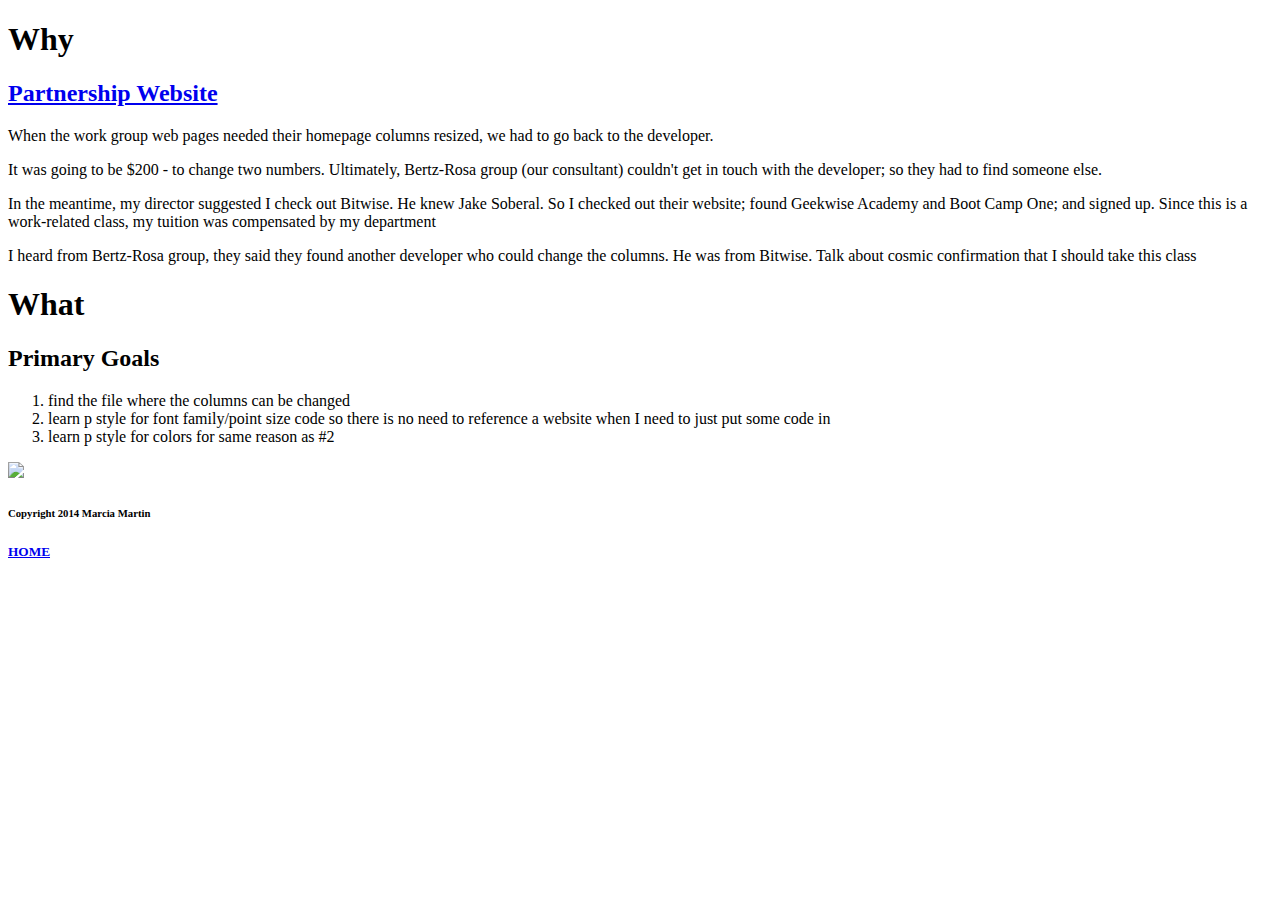
==== pages/day-one.html @ 2f6003ea "Update day-one.html" ====
<!DOCTYPE HTML>

<html>
<head>

	<title>Day One: Why Web Development</title>

</head>
<h1><font family="helvetica">Why</h1>
<body>
<div>
<h2><a href="http://www.sjvpartnership.org">Partnership Website</a></h2>
<p>When the work group web pages needed their homepage columns resized, we had to go back to the developer.</p>
<p>It was going to be $200 - to change two numbers. Ultimately, Bertz-Rosa group (our consultant) couldn't get in touch with the developer; so they had to find someone else.</p>

<p>In the meantime, my director suggested I check out Bitwise. He knew Jake Soberal. So I checked out their website; found Geekwise Academy and Boot Camp One; and signed up. Since this is a work-related class, my tuition was compensated by my department</p>

<p>I heard from Bertz-Rosa group, they said they found another developer who could change the columns. He was from Bitwise. Talk about cosmic confirmation that I should take this class</p>
</div>
<div><h1>What</h1>
<h2>Primary Goals</h2>
<ol>
<li>find the file where the columns can be changed</li>
<li>learn p style for font family/point size code so there is no need to reference a website when I need to just put some code in</li>
<li>learn p style for colors for same reason as #2</li>
</ol>
<img src="../images/poppies-shutterstock_200420_ADJ.gif">
</div>
</body>

</html>
<footer><h6>Copyright 2014 Marcia Martin</h6></footer>
<a href="http://marciadm.github.io/BootCampOne/"><h5>HOME</h5></a>
</font>
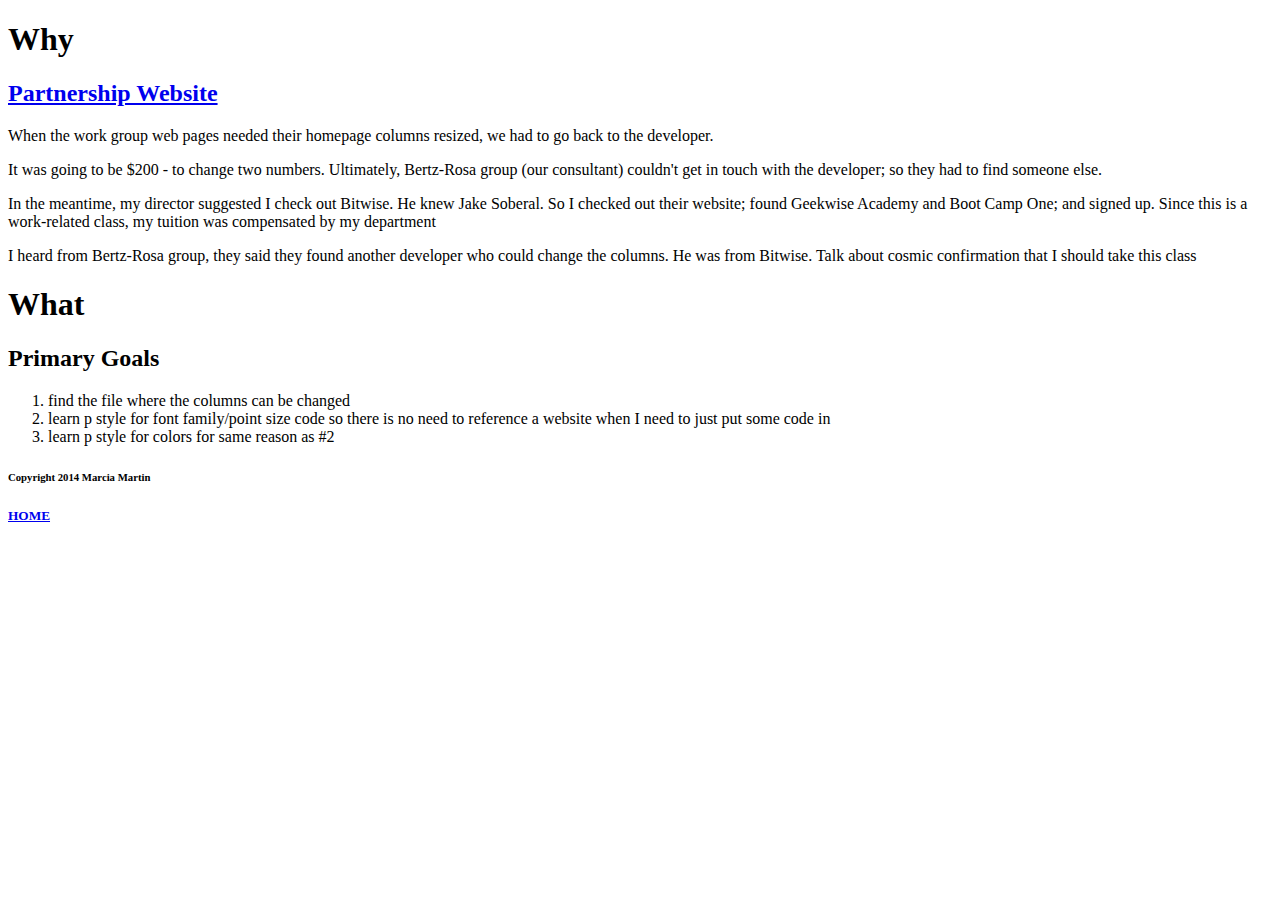
==== commit 62397131: "Update day-one.html" ====
--- a/pages/day-one.html
+++ b/pages/day-one.html
@@ -24,7 +24,7 @@
 <li>learn p style for font family/point size code so there is no need to reference a website when I need to just put some code in</li>
 <li>learn p style for colors for same reason as #2</li>
 </ol>
-<img src="../images/poppies-shutterstock_200420_ADJ.gif">
+
 </div>
 </body>
 
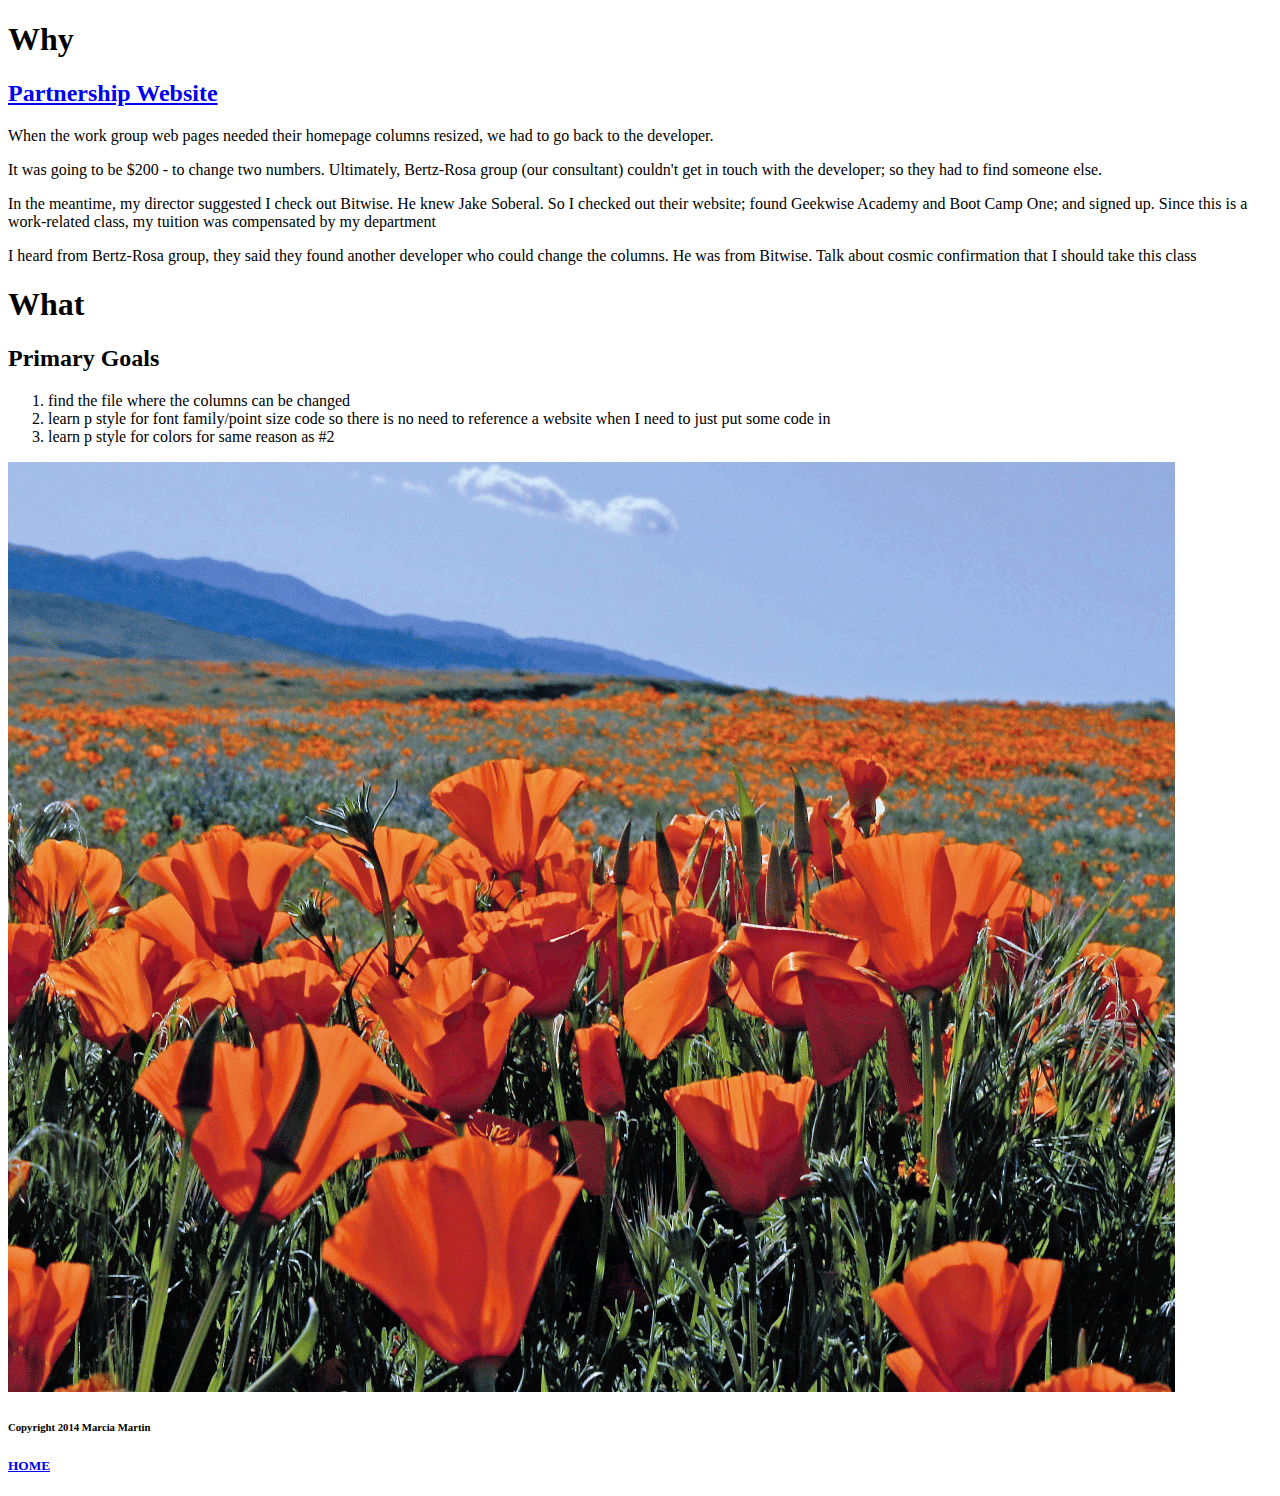
==== commit fac7b6ec: "Add picture" ====
--- a/pages/day-one.html
+++ b/pages/day-one.html
@@ -24,7 +24,7 @@
 <li>learn p style for font family/point size code so there is no need to reference a website when I need to just put some code in</li>
 <li>learn p style for colors for same reason as #2</li>
 </ol>
-
+<img src="../images/poppies-shutterstock_200420_ADJ.gif">
 </div>
 </body>
 
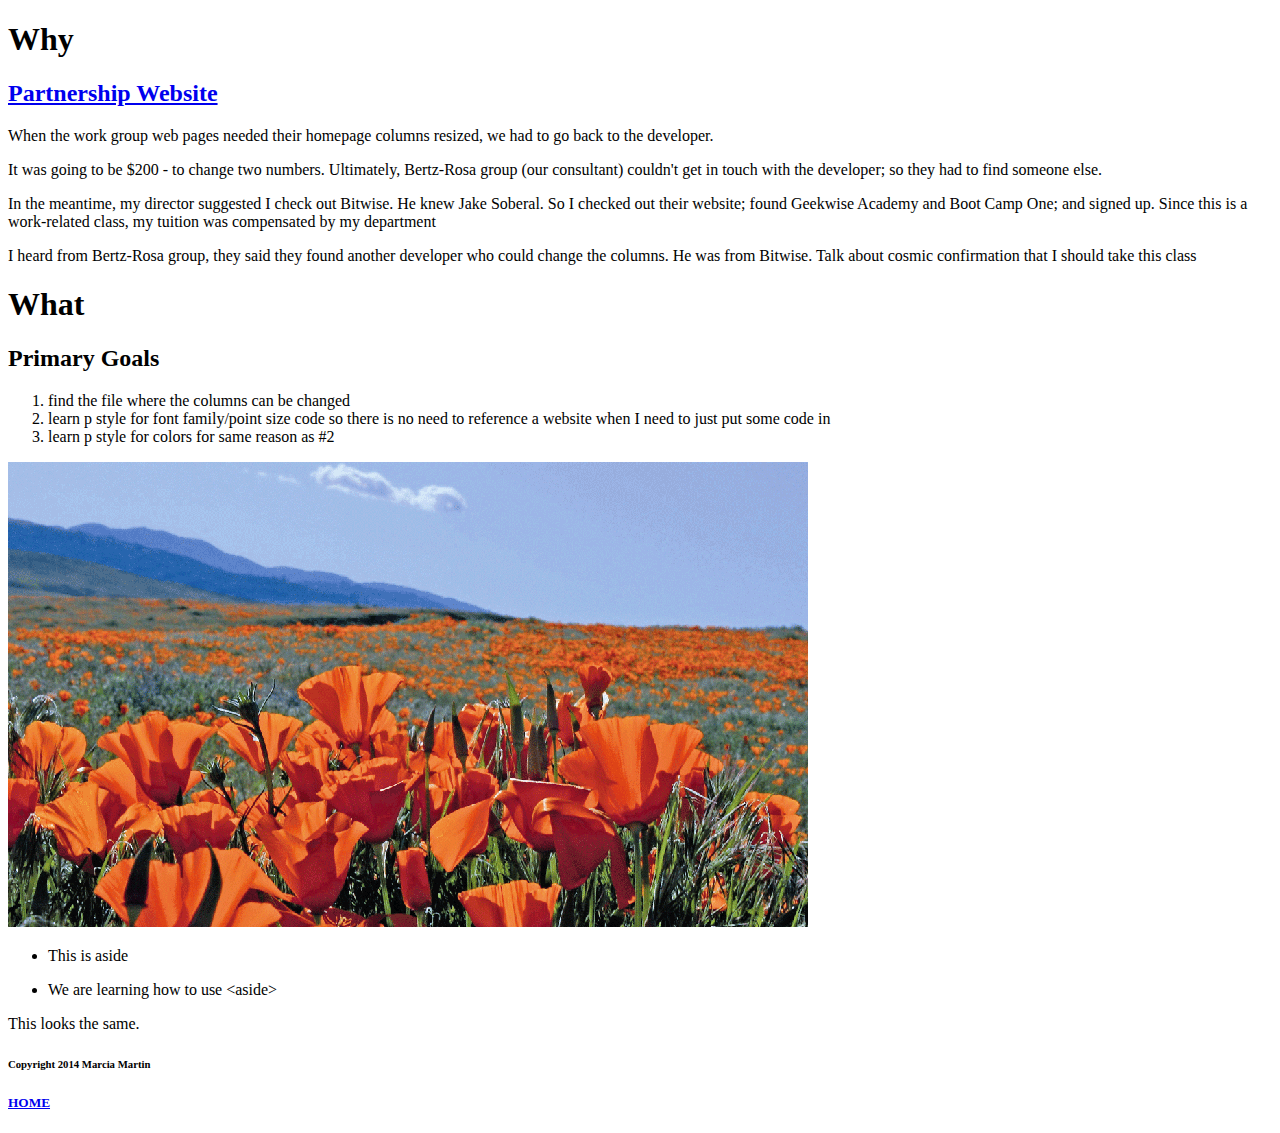
==== commit cd6b0013: "aside" ====
--- a/pages/day-one.html
+++ b/pages/day-one.html
@@ -25,10 +25,19 @@
 <li>learn p style for colors for same reason as #2</li>
 </ol>
 <img src="../images/poppies-shutterstock_200420_ADJ.gif">
+<aside>
+	<ul>
+		<li><p>This is aside</p></li>
+		<li><p>We are learning how to use &lt;aside&gt;</p></li>
+	</ul>
+</aside>
+<div>
+	<p>This looks the same.</p>
 </div>
+
 </body>
 
 </html>
 <footer><h6>Copyright 2014 Marcia Martin</h6></footer>
 <a href="http://marciadm.github.io/BootCampOne/"><h5>HOME</h5></a>
-</font>
+</font>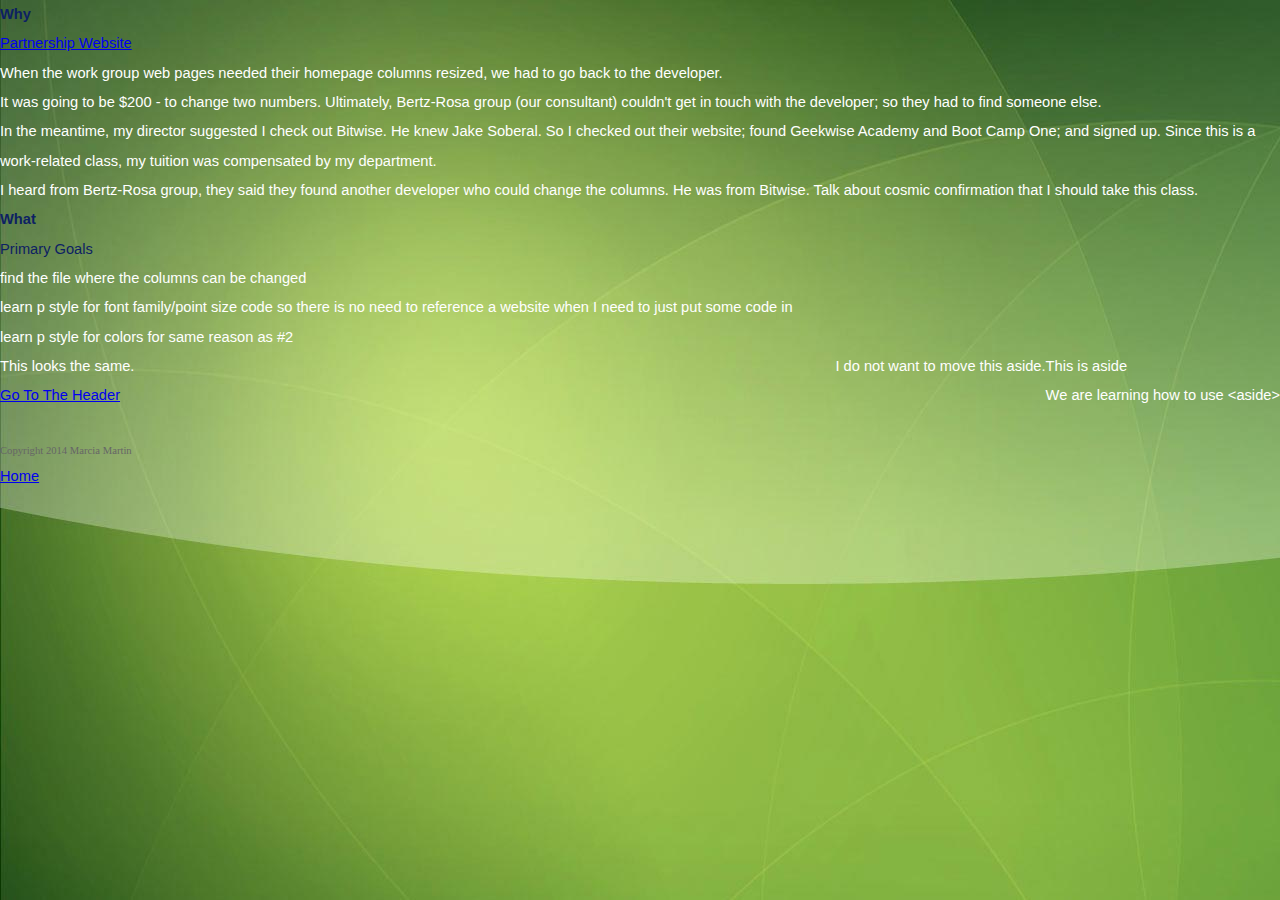
==== commit a9084875: "adding background and new css" ====
--- a/pages/day-one.html
+++ b/pages/day-one.html
@@ -4,18 +4,21 @@
 <head>
 
 	<title>Day One: Why Web Development</title>
+<link rel="stylesheet" type="text/css" href="../stylesheets/mystylesheet.css">
+</head>
+<header>
+	<a id="header"></a>
+</header>
 
-</head>
-<h1><font family="helvetica">Why</h1>
 <body>
-<div>
+<h1>Why</h1>
 <h2><a href="http://www.sjvpartnership.org">Partnership Website</a></h2>
 <p>When the work group web pages needed their homepage columns resized, we had to go back to the developer.</p>
 <p>It was going to be $200 - to change two numbers. Ultimately, Bertz-Rosa group (our consultant) couldn't get in touch with the developer; so they had to find someone else.</p>
 
-<p>In the meantime, my director suggested I check out Bitwise. He knew Jake Soberal. So I checked out their website; found Geekwise Academy and Boot Camp One; and signed up. Since this is a work-related class, my tuition was compensated by my department</p>
+<p>In the meantime, my director suggested I check out Bitwise. He knew Jake Soberal. So I checked out their website; found Geekwise Academy and Boot Camp One; and signed up. Since this is a work-related class, my tuition was compensated by my department.</p>
 
-<p>I heard from Bertz-Rosa group, they said they found another developer who could change the columns. He was from Bitwise. Talk about cosmic confirmation that I should take this class</p>
+<p>I heard from Bertz-Rosa group, they said they found another developer who could change the columns. He was from Bitwise. Talk about cosmic confirmation that I should take this class.</p>
 </div>
 <div><h1>What</h1>
 <h2>Primary Goals</h2>
@@ -24,20 +27,30 @@
 <li>learn p style for font family/point size code so there is no need to reference a website when I need to just put some code in</li>
 <li>learn p style for colors for same reason as #2</li>
 </ol>
-<img src="../images/poppies-shutterstock_200420_ADJ.gif">
+
 <aside>
 	<ul>
 		<li><p>This is aside</p></li>
 		<li><p>We are learning how to use &lt;aside&gt;</p></li>
 	</ul>
 </aside>
+<aside id="noside">
+	<p>I do not want to move this aside.</p>
+</aside>
 <div>
 	<p>This looks the same.</p>
 </div>
+<section id="sidebar">
+	<ul>
+		<li><a href="#header">Go To The Header</a></li>
+	</ul>
+</section>
+
 
 </body>
 
 </html>
+<p><br><br></p>
 <footer><h6>Copyright 2014 Marcia Martin</h6></footer>
-<a href="http://marciadm.github.io/BootCampOne/"><h5>HOME</h5></a>
-</font>+
+<a href="http://marciadm.github.io/BootCampOne/"><h5>Home</h5></a>
--- a/stylesheets/mystylesheet.css
+++ b/stylesheets/mystylesheet.css
@@ -0,0 +1,106 @@
+html, body, div, span, applet, object, iframe,
+h1, h2, h3, h4, h5, h6, p, blockquote, pre,
+a, abbr, acronym, address, big, cite, code,
+del, dfn, em, img, ins, kbd, q, s, samp,
+small, strike, strong, sub, sup, tt, var,
+b, u, i, center,
+dl, dt, dd, ol, ul, li,
+fieldset, form, label, legend,
+table, caption, tbody, tfoot, thead, tr, th, td,
+article, aside, canvas, details, embed, 
+figure, figcaption, footer, header, hgroup, 
+menu, nav, output, ruby, section, summary,
+time, mark, audio, video {
+	margin: 0;
+	padding: 0;
+	border: 0;
+	font-size: 100%;
+	font: inherit;
+	vertical-align: baseline;
+}
+/* HTML5 display-role reset for older browsers */
+
+article, aside, details, figcaption, figure, 
+footer, header, hgroup, menu, nav, section 
+{
+	display: block;
+}
+body 
+{
+	line-height: 2;
+}
+ol, ul 
+{
+	list-style: none;
+}
+blockquote, q 
+{
+	quotes: none;
+}
+blockquote:before, blockquote:after,
+q:before, q:after {
+	content: '';
+	content: none;
+}
+table {
+	border-collapse: collapse;
+	border-spacing: 0;
+}
+
+
+
+
+
+
+/*My CSS*/
+
+aside
+{
+	float: right;
+	font-family: Helvetica, Arial, sans-serif;
+	color: #ffffff;
+
+}
+
+aside#noside 
+{
+	float: center;
+}
+
+body
+{
+	font-family: Helvetica, "MS Helvetica Neue", sans-serif;
+	font-size: 11pt;
+	color: #ffffff;
+}
+
+h1
+{
+	
+	font-family: Helvetica, Arial, sans-serif;
+	color: #0D2163;
+	font-weight: bold;
+
+}
+
+h2
+{
+	font-family: Helvetica, Arial, sans-serif;
+	color: #0D2163;
+}
+
+footer
+{
+	font-family: "MS Times Roman";
+	color: #666666;
+	font-size: 8pt;
+}
+body
+{
+	background-image:url("../images/Green_netbook_background_1600x900.jpg");
+}
+
+section#sidebar
+{
+	float: left;
+}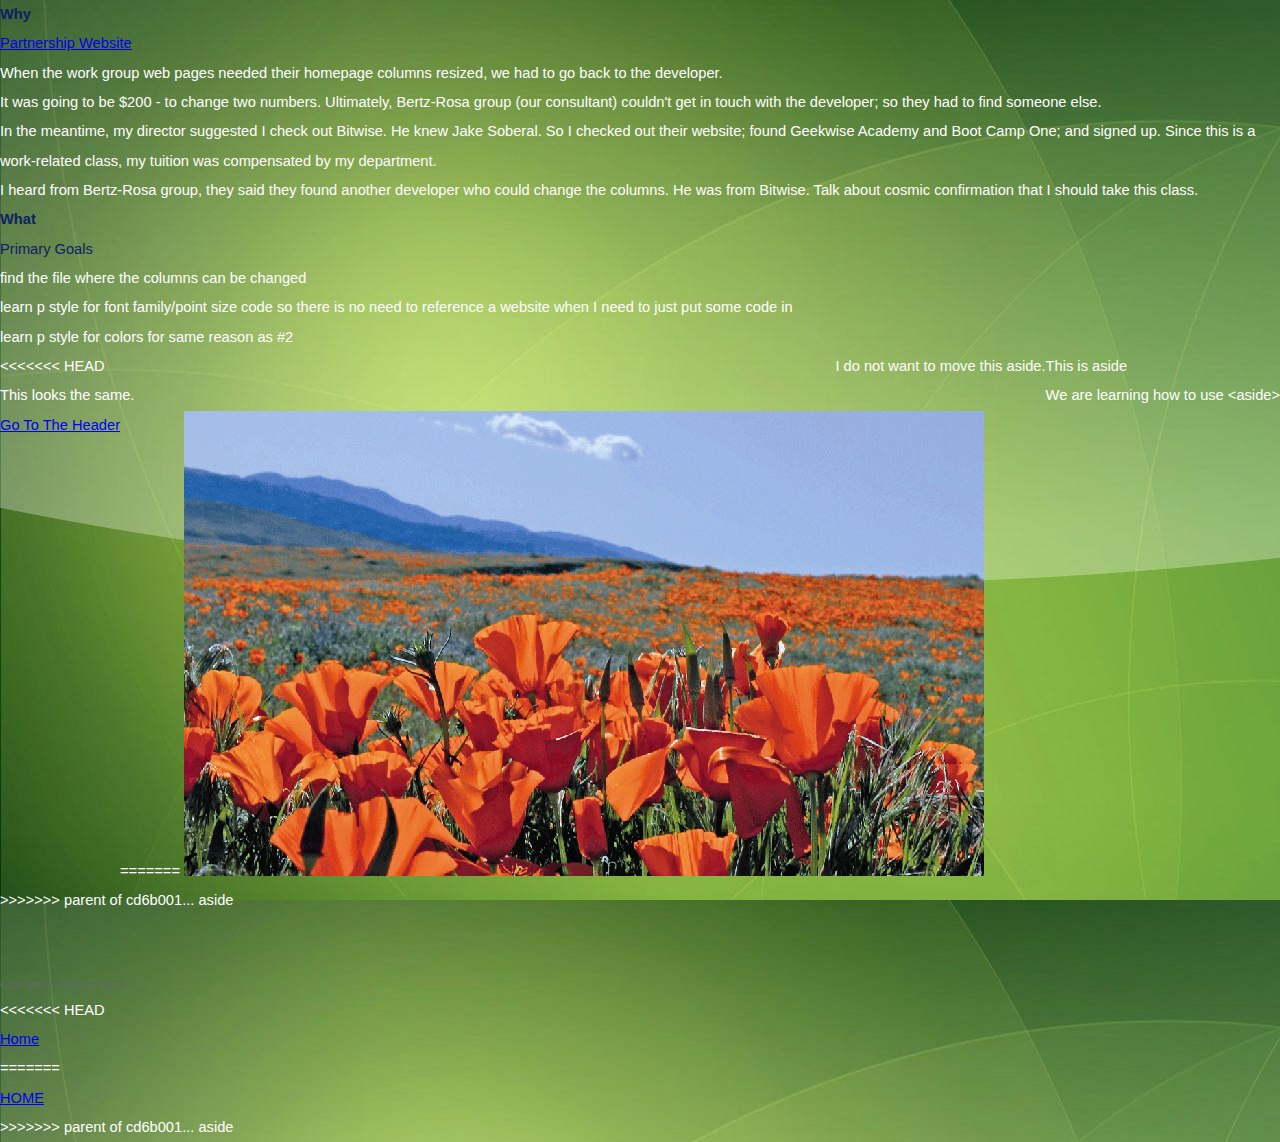
==== commit 4a9707e7: "Revert "aside"" ====
--- a/pages/day-one.html
+++ b/pages/day-one.html
@@ -27,6 +27,7 @@
 <li>learn p style for font family/point size code so there is no need to reference a website when I need to just put some code in</li>
 <li>learn p style for colors for same reason as #2</li>
 </ol>
+<<<<<<< HEAD
 
 <aside>
 	<ul>
@@ -47,10 +48,19 @@
 </section>
 
 
+=======
+<img src="../images/poppies-shutterstock_200420_ADJ.gif">
+</div>
+>>>>>>> parent of cd6b001... aside
 </body>
 
 </html>
 <p><br><br></p>
 <footer><h6>Copyright 2014 Marcia Martin</h6></footer>
+<<<<<<< HEAD
 
 <a href="http://marciadm.github.io/BootCampOne/"><h5>Home</h5></a>
+=======
+<a href="http://marciadm.github.io/BootCampOne/"><h5>HOME</h5></a>
+</font>
+>>>>>>> parent of cd6b001... aside
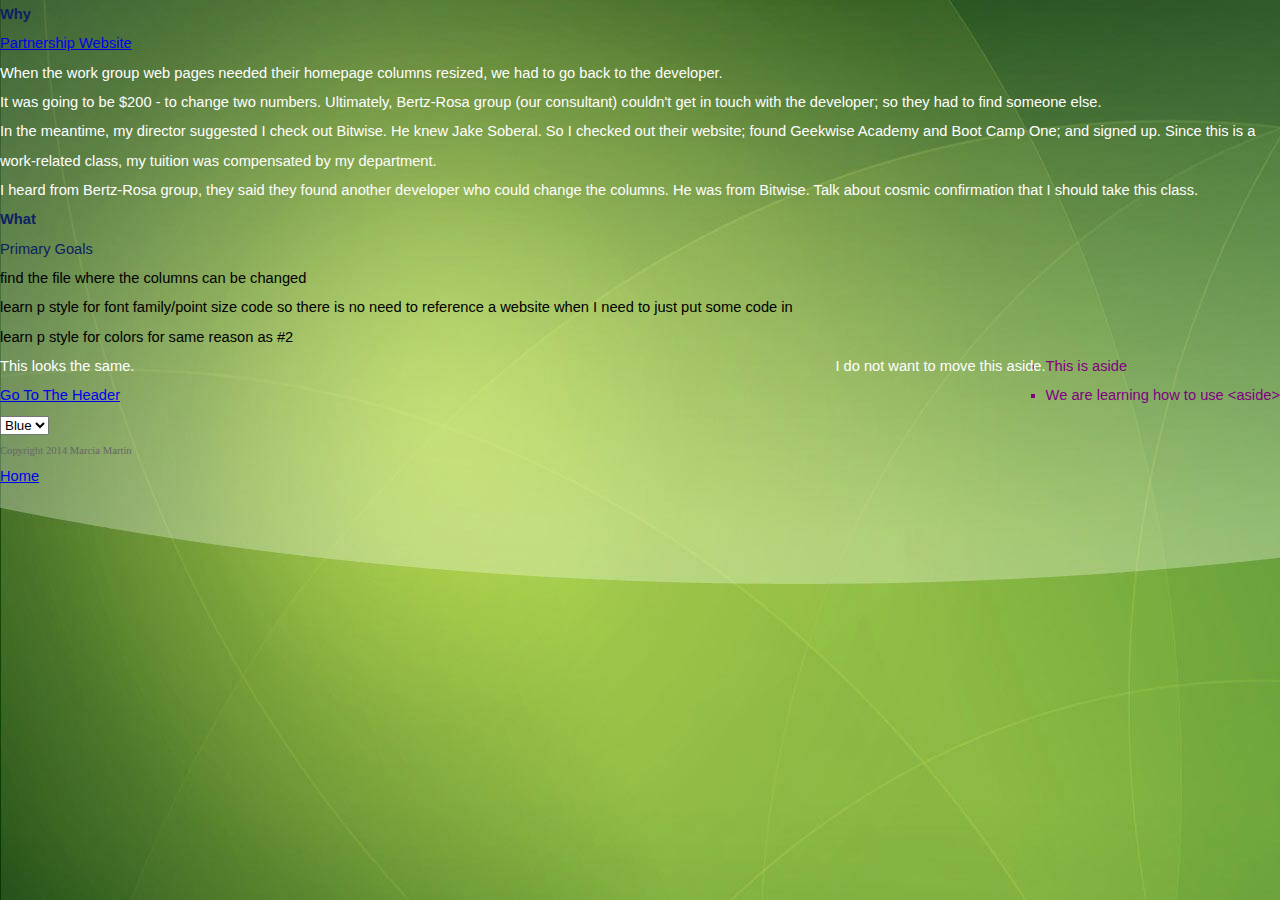
==== commit fe6b3a0f: "whatever" ====
--- a/pages/day-one.html
+++ b/pages/day-one.html
@@ -11,8 +11,10 @@
 </header>
 
 <body>
+
+
 <h1>Why</h1>
-<h2><a href="http://www.sjvpartnership.org">Partnership Website</a></h2>
+<h2><a href="http://www.sjvpartnership.org" target="_blank">Partnership Website</a></h2>
 <p>When the work group web pages needed their homepage columns resized, we had to go back to the developer.</p>
 <p>It was going to be $200 - to change two numbers. Ultimately, Bertz-Rosa group (our consultant) couldn't get in touch with the developer; so they had to find someone else.</p>
 
@@ -27,7 +29,6 @@
 <li>learn p style for font family/point size code so there is no need to reference a website when I need to just put some code in</li>
 <li>learn p style for colors for same reason as #2</li>
 </ol>
-<<<<<<< HEAD
 
 <aside>
 	<ul>
@@ -45,22 +46,17 @@
 	<ul>
 		<li><a href="#header">Go To The Header</a></li>
 	</ul>
+	<select> 
+		<option value="blue"> Blue </option> 
+		<option value="red"> Red </option>
+	</select>
 </section>
 
 
-=======
-<img src="../images/poppies-shutterstock_200420_ADJ.gif">
-</div>
->>>>>>> parent of cd6b001... aside
 </body>
 
 </html>
 <p><br><br></p>
 <footer><h6>Copyright 2014 Marcia Martin</h6></footer>
-<<<<<<< HEAD
 
 <a href="http://marciadm.github.io/BootCampOne/"><h5>Home</h5></a>
-=======
-<a href="http://marciadm.github.io/BootCampOne/"><h5>HOME</h5></a>
-</font>
->>>>>>> parent of cd6b001... aside
--- a/stylesheets/mystylesheet.css
+++ b/stylesheets/mystylesheet.css
@@ -89,18 +89,34 @@
 	color: #0D2163;
 }
 
-footer
-{
+footer{
 	font-family: "MS Times Roman";
 	color: #666666;
 	font-size: 8pt;
 }
-body
-{
+body{
 	background-image:url("../images/Green_netbook_background_1600x900.jpg");
 }
 
-section#sidebar
-{
+section#sidebar{
 	float: left;
-}+}
+ol{
+	list-style: disc;
+	color: black;
+}
+ul{
+	list-style: square;
+	color: purple;
+}
+.center{
+	margin-right: auto;
+	margin-left: auto;
+}
+a:hover{
+	color: red;
+	background-color: green;
+}
+p:hover{
+	color: blue;
+	}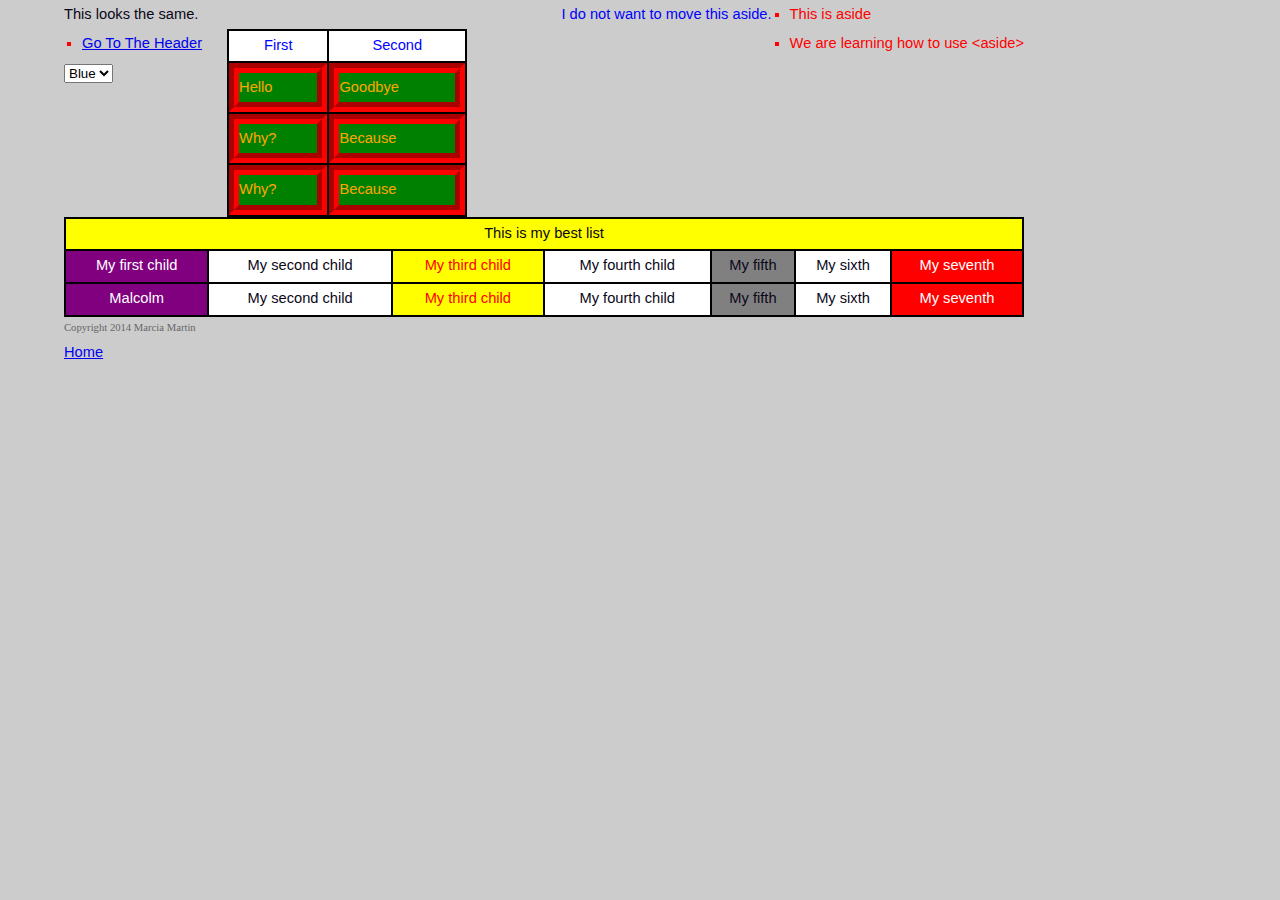
==== commit 07063b92: "day five" ====
--- a/pages/day-one.html
+++ b/pages/day-one.html
@@ -3,7 +3,7 @@
 <html>
 <head>
 
-	<title>Day One: Why Web Development</title>
+	<title>Day One</title>
 <link rel="stylesheet" type="text/css" href="../stylesheets/mystylesheet.css">
 </head>
 <header>
@@ -13,34 +13,20 @@
 <body>
 
 
-<h1>Why</h1>
-<h2><a href="http://www.sjvpartnership.org" target="_blank">Partnership Website</a></h2>
-<p>When the work group web pages needed their homepage columns resized, we had to go back to the developer.</p>
-<p>It was going to be $200 - to change two numbers. Ultimately, Bertz-Rosa group (our consultant) couldn't get in touch with the developer; so they had to find someone else.</p>
 
-<p>In the meantime, my director suggested I check out Bitwise. He knew Jake Soberal. So I checked out their website; found Geekwise Academy and Boot Camp One; and signed up. Since this is a work-related class, my tuition was compensated by my department.</p>
-
-<p>I heard from Bertz-Rosa group, they said they found another developer who could change the columns. He was from Bitwise. Talk about cosmic confirmation that I should take this class.</p>
 </div>
-<div><h1>What</h1>
-<h2>Primary Goals</h2>
-<ol>
-<li>find the file where the columns can be changed</li>
-<li>learn p style for font family/point size code so there is no need to reference a website when I need to just put some code in</li>
-<li>learn p style for colors for same reason as #2</li>
-</ol>
 
 <aside>
 	<ul>
-		<li><p>This is aside</p></li>
-		<li><p>We are learning how to use &lt;aside&gt;</p></li>
+		<li>This is aside</li>
+		<li>We are learning how to use &lt;aside&gt;</li>
 	</ul>
 </aside>
 <aside id="noside">
-	<p>I do not want to move this aside.</p>
+	I do not want to move this aside.
 </aside>
 <div>
-	<p>This looks the same.</p>
+	This looks the same.
 </div>
 <section id="sidebar">
 	<ul>
@@ -51,12 +37,60 @@
 		<option value="red"> Red </option>
 	</select>
 </section>
+<table id="first">
+	<thead>
+		<tr class="firstrow">
+			<th>First</th>
+			<th>Second</th>
+		</tr>
+	</thead>
+	<tbody>
+		<tr class="firstrow">
+			<td><p>Hello</p></td>
+			<td><p>Goodbye</p></td>
+		</tr>
+		<tr class="firstrow">
+			<td><p>Why?</p></td>
+			<td><p>Because</p></td>
+		</tr>
+
+		<tr class="firstrow">
+			<td><p>Why?</p></td>
+			<td><p>Because</p></td>
+		</tr>
+	</tbody>
+</table>
 
 
+<table id="best">
+	<thead>
+		<tr class="bestrow" id="table_header">
+			<th colspan="7">This is my best list</th>
+ <tr>
+			<td class="bestcol">My first child</td>
+			<td class="bestcol">My second child</td>
+			<td class="bestcol">My third child</td>
+			<td class="bestcol">My fourth child</td>
+			<td class="bestcol">My fifth</td>
+			<td class="bestcol">My sixth</td>
+			<td class="bestcol">My seventh</td>
+		</tr>		
+	</tbody>
+	<tr>
+			<td class="bestcol">Malcolm</td>
+			<td class="bestcol">My second child</td>
+			<td class="bestcol">My third child</td>
+			<td class="bestcol">My fourth child</td>
+			<td class="bestcol">My fifth</td>
+			<td class="bestcol">My sixth</td>
+			<td class="bestcol">My seventh</td>
+		</tr>		
+
+</table>
 </body>
 
 </html>
-<p><br><br></p>
+
 <footer><h6>Copyright 2014 Marcia Martin</h6></footer>
 
 <a href="http://marciadm.github.io/BootCampOne/"><h5>Home</h5></a>
--- a/stylesheets/mystylesheet.css
+++ b/stylesheets/mystylesheet.css
@@ -58,7 +58,7 @@
 {
 	float: right;
 	font-family: Helvetica, Arial, sans-serif;
-	color: #ffffff;
+	color: blue;
 
 }
 
@@ -71,22 +71,30 @@
 {
 	font-family: Helvetica, "MS Helvetica Neue", sans-serif;
 	font-size: 11pt;
-	color: #ffffff;
-}
-
-h1
-{
+	color: #0B0719;
+	margin-left: 5%;
+	margin-right: 20%;
+
+}
+
+h1{
 	
 	font-family: Helvetica, Arial, sans-serif;
-	color: #0D2163;
+	font-size: 14pt;
+	color: #481948;
 	font-weight: bold;
-
-}
-
-h2
-{
+	position: relative;
+	top: 5px;
+	bottom: 5px;
+}
+
+h2{
 	font-family: Helvetica, Arial, sans-serif;
-	color: #0D2163;
+	font-size: 12pt;
+	color: #1b091b;
+	position: relative;
+	top: 5px;
+	bottom: 10px;
 }
 
 footer{
@@ -95,7 +103,7 @@
 	font-size: 8pt;
 }
 body{
-	background-image:url("../images/Green_netbook_background_1600x900.jpg");
+	background-color: #cccccc;
 }
 
 section#sidebar{
@@ -103,15 +111,17 @@
 }
 ol{
 	list-style: disc;
-	color: black;
+	color: #361336;
+	margin-left: 18px;
 }
 ul{
 	list-style: square;
-	color: purple;
+	color: red;
+	margin-left: 18px;
 }
 .center{
-	margin-right: auto;
-	margin-left: auto;
+	margin-right: 50%;
+	margin-left: 0;
 }
 a:hover{
 	color: red;
@@ -119,4 +129,101 @@
 }
 p:hover{
 	color: blue;
+}
+
+.extraMargin{
+	margin: 10px 0; 
+}
+
+table#first
+ {
+	position: relative;
+	top: 0px;
+	left: 25px;
+	width: 25%;
+	height: 30%;
+	
+}
+
+.firstrow:nth-of-type(odd)
+{
+	color:blue;
+}
+.firstrow:nth-of-type(even)
+
+{
+	background-color: #ECF6CE;
+}
+
+thead
+{
+	background-color: white;
+}
+
+p:first-child
+{
+	color: orange;
+}
+
+p:nth-child(2)
+{
+	background: purple;
+}
+
+p:last-child
+{
+	background-color:green;
+
+}
+p:nth-last-child(1)
+
+{
+	border-width:10px; border-style: groove; border-color: red;
+
+}
+th, td {
+	border: 2px solid black;
+}
+table#best
+{
+	background-color: #298A08;
+	border: 2px solid black;
+	width: 100%;
+	height: 100px;
+	text-align: center;
+}
+td#best {
+	border: 2px solid black;
+}
+
+.bestrow {
+	border: 2px solid black;
+	background-color: yellow;
+}
+
+.bestcol:first-child {
+	color: blue;
+
+}
+
+.bestcol:nth-child(3) {
+	color: red;
+	background-color: yellow;
+}
+.bestcol:last-child{
+	background-color: red;
+	}
+
+.bestcol:nth-last-child(3) {
+	background-color: gray;
+}
+
+
+.bestcol:first-of-type{
+	background-color: purple;
+	color: white;
+}
+
+.bestcol:last-of-type{
+	color: white;
 	}